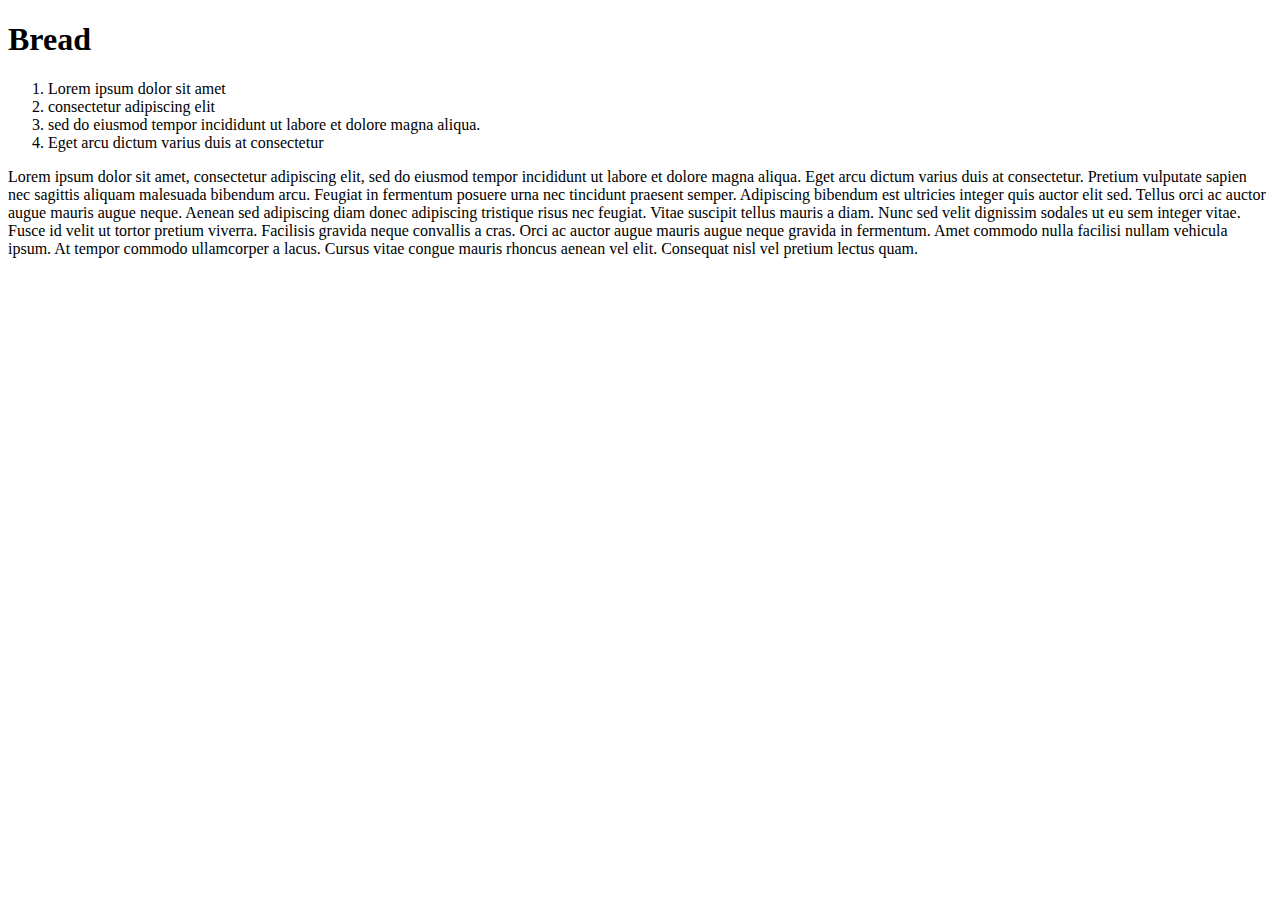
==== pages/bread.html @ 3bf689af "Created each recipie page with a list for ingrediants and the instuctions" ====
<!DOCTYPE html>
<html lang="en">
<head>
    <meta charset="UTF-8">
    <meta http-equiv="X-UA-Compatible" content="IE=edge">
    <meta name="viewport" content="width=device-width, initial-scale=1.0">
    <title>Bread</title>
</head>
<body>
    <h1>Bread</h1>
    <ol>
        <li>Lorem ipsum dolor sit amet</li>
        <li>consectetur adipiscing elit</li>
        <li>sed do eiusmod tempor incididunt ut labore et dolore magna aliqua.</li>
        <li>Eget arcu dictum varius duis at consectetur</li>
    </ol>
    <p>Lorem ipsum dolor sit amet, consectetur adipiscing elit, sed do eiusmod tempor incididunt ut labore et dolore magna aliqua. Eget arcu dictum varius duis at consectetur. Pretium vulputate sapien nec sagittis aliquam malesuada bibendum arcu. Feugiat in fermentum posuere urna nec tincidunt praesent semper. Adipiscing bibendum est ultricies integer quis auctor elit sed. Tellus orci ac auctor augue mauris augue neque. Aenean sed adipiscing diam donec adipiscing tristique risus nec feugiat. Vitae suscipit tellus mauris a diam. Nunc sed velit dignissim sodales ut eu sem integer vitae. Fusce id velit ut tortor pretium viverra. Facilisis gravida neque convallis a cras. Orci ac auctor augue mauris augue neque gravida in fermentum. Amet commodo nulla facilisi nullam vehicula ipsum. At tempor commodo ullamcorper a lacus. Cursus vitae congue mauris rhoncus aenean vel elit. Consequat nisl vel pretium lectus quam.</p>
</body>
</html>
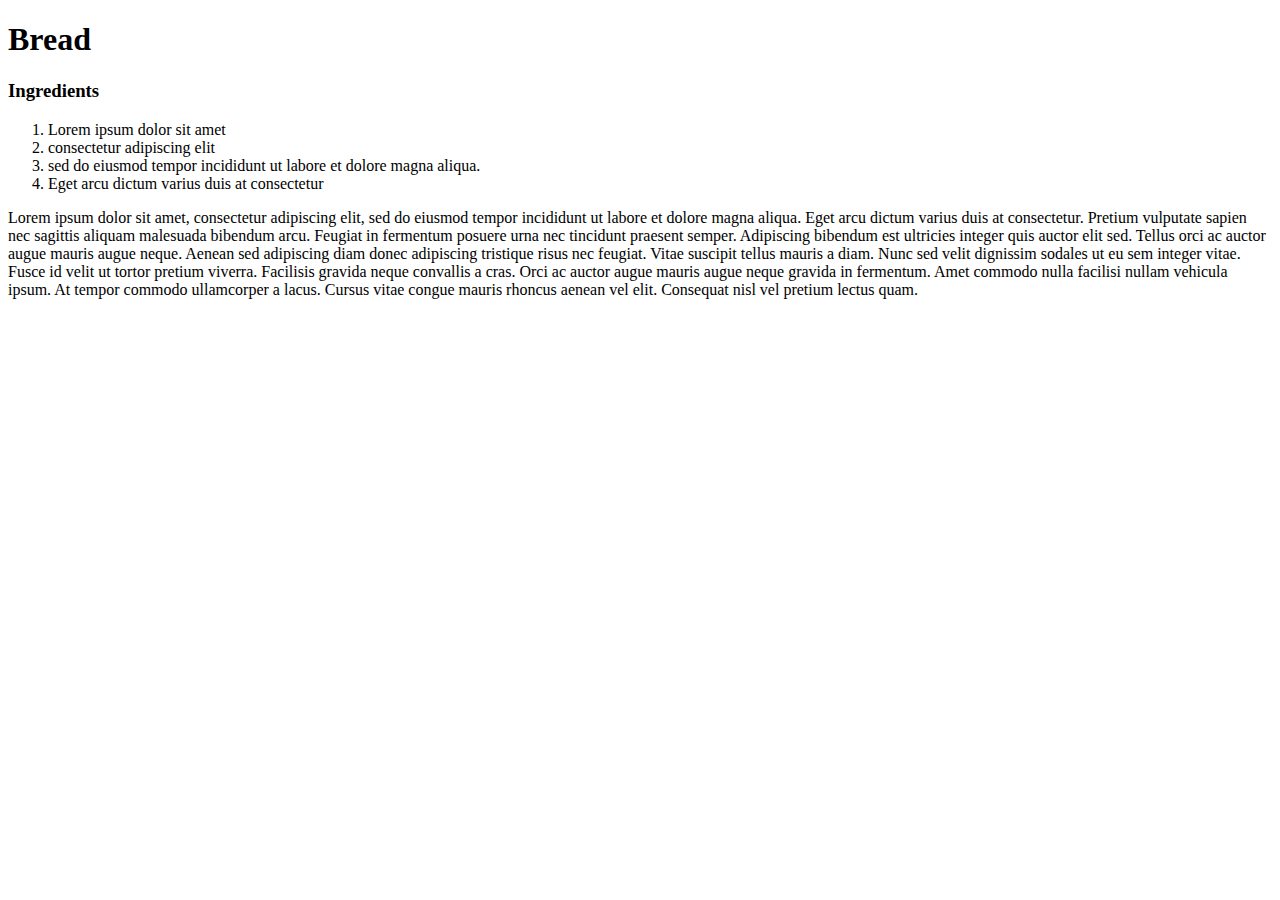
==== commit 4f5552c4: "Fixed a typo and added labels." ====
--- a/pages/bread.html
+++ b/pages/bread.html
@@ -8,6 +8,7 @@
 </head>
 <body>
     <h1>Bread</h1>
+    <h3>Ingredients</h3>
     <ol>
         <li>Lorem ipsum dolor sit amet</li>
         <li>consectetur adipiscing elit</li>
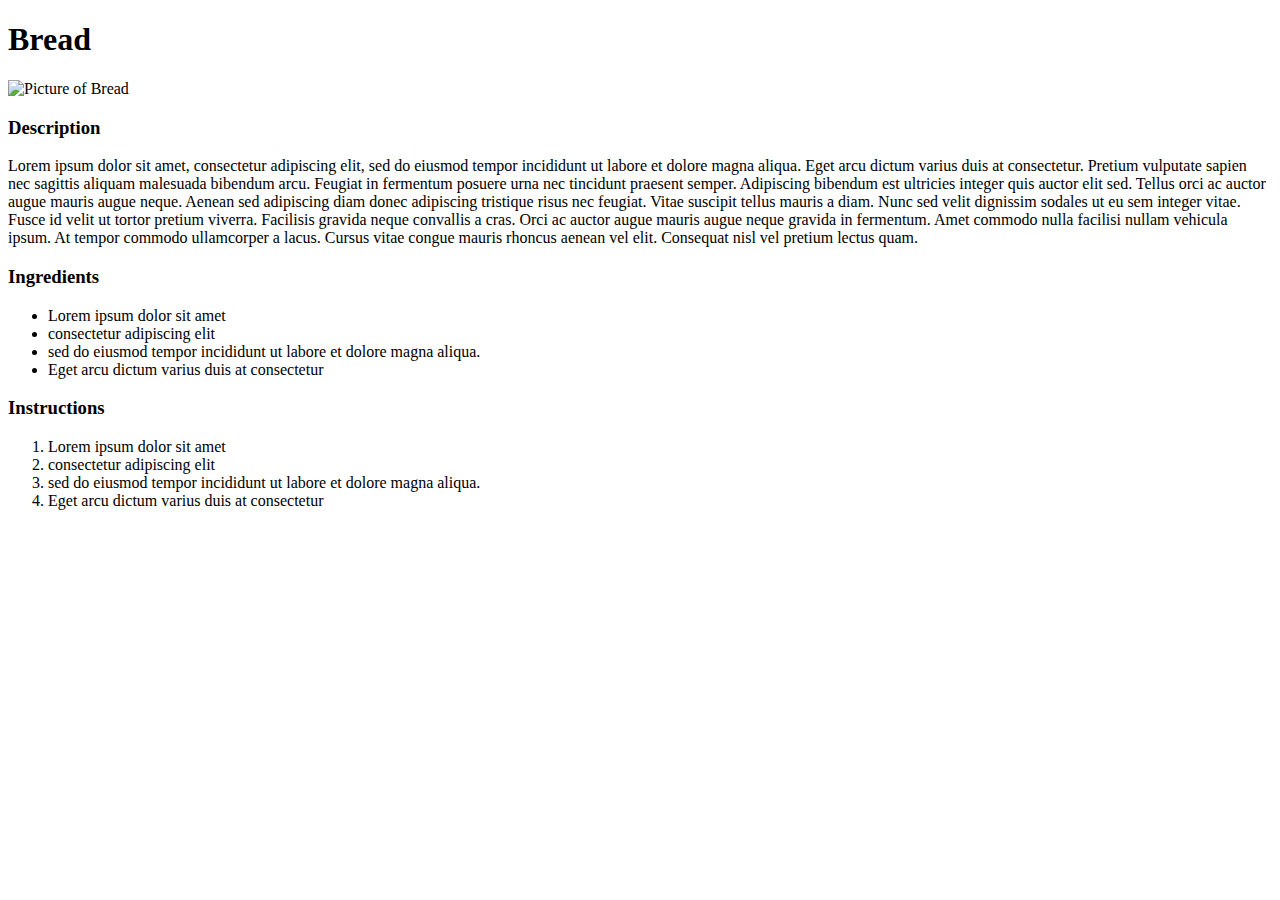
==== commit 63dd9617: "Added a description and picture to the recipies" ====
--- a/pages/bread.html
+++ b/pages/bread.html
@@ -8,13 +8,22 @@
 </head>
 <body>
     <h1>Bread</h1>
+    <img src="../images/bread.jpg" alt="Picture of Bread">
+    <h3>Description</h3>
+    <p>Lorem ipsum dolor sit amet, consectetur adipiscing elit, sed do eiusmod tempor incididunt ut labore et dolore magna aliqua. Eget arcu dictum varius duis at consectetur. Pretium vulputate sapien nec sagittis aliquam malesuada bibendum arcu. Feugiat in fermentum posuere urna nec tincidunt praesent semper. Adipiscing bibendum est ultricies integer quis auctor elit sed. Tellus orci ac auctor augue mauris augue neque. Aenean sed adipiscing diam donec adipiscing tristique risus nec feugiat. Vitae suscipit tellus mauris a diam. Nunc sed velit dignissim sodales ut eu sem integer vitae. Fusce id velit ut tortor pretium viverra. Facilisis gravida neque convallis a cras. Orci ac auctor augue mauris augue neque gravida in fermentum. Amet commodo nulla facilisi nullam vehicula ipsum. At tempor commodo ullamcorper a lacus. Cursus vitae congue mauris rhoncus aenean vel elit. Consequat nisl vel pretium lectus quam.</p>
     <h3>Ingredients</h3>
+    <ul>
+        <li>Lorem ipsum dolor sit amet</li>
+        <li>consectetur adipiscing elit</li>
+        <li>sed do eiusmod tempor incididunt ut labore et dolore magna aliqua.</li>
+        <li>Eget arcu dictum varius duis at consectetur</li>
+    </ul>
+    <h3>Instructions</h3>
     <ol>
         <li>Lorem ipsum dolor sit amet</li>
         <li>consectetur adipiscing elit</li>
         <li>sed do eiusmod tempor incididunt ut labore et dolore magna aliqua.</li>
         <li>Eget arcu dictum varius duis at consectetur</li>
     </ol>
-    <p>Lorem ipsum dolor sit amet, consectetur adipiscing elit, sed do eiusmod tempor incididunt ut labore et dolore magna aliqua. Eget arcu dictum varius duis at consectetur. Pretium vulputate sapien nec sagittis aliquam malesuada bibendum arcu. Feugiat in fermentum posuere urna nec tincidunt praesent semper. Adipiscing bibendum est ultricies integer quis auctor elit sed. Tellus orci ac auctor augue mauris augue neque. Aenean sed adipiscing diam donec adipiscing tristique risus nec feugiat. Vitae suscipit tellus mauris a diam. Nunc sed velit dignissim sodales ut eu sem integer vitae. Fusce id velit ut tortor pretium viverra. Facilisis gravida neque convallis a cras. Orci ac auctor augue mauris augue neque gravida in fermentum. Amet commodo nulla facilisi nullam vehicula ipsum. At tempor commodo ullamcorper a lacus. Cursus vitae congue mauris rhoncus aenean vel elit. Consequat nisl vel pretium lectus quam.</p>
 </body>
 </html>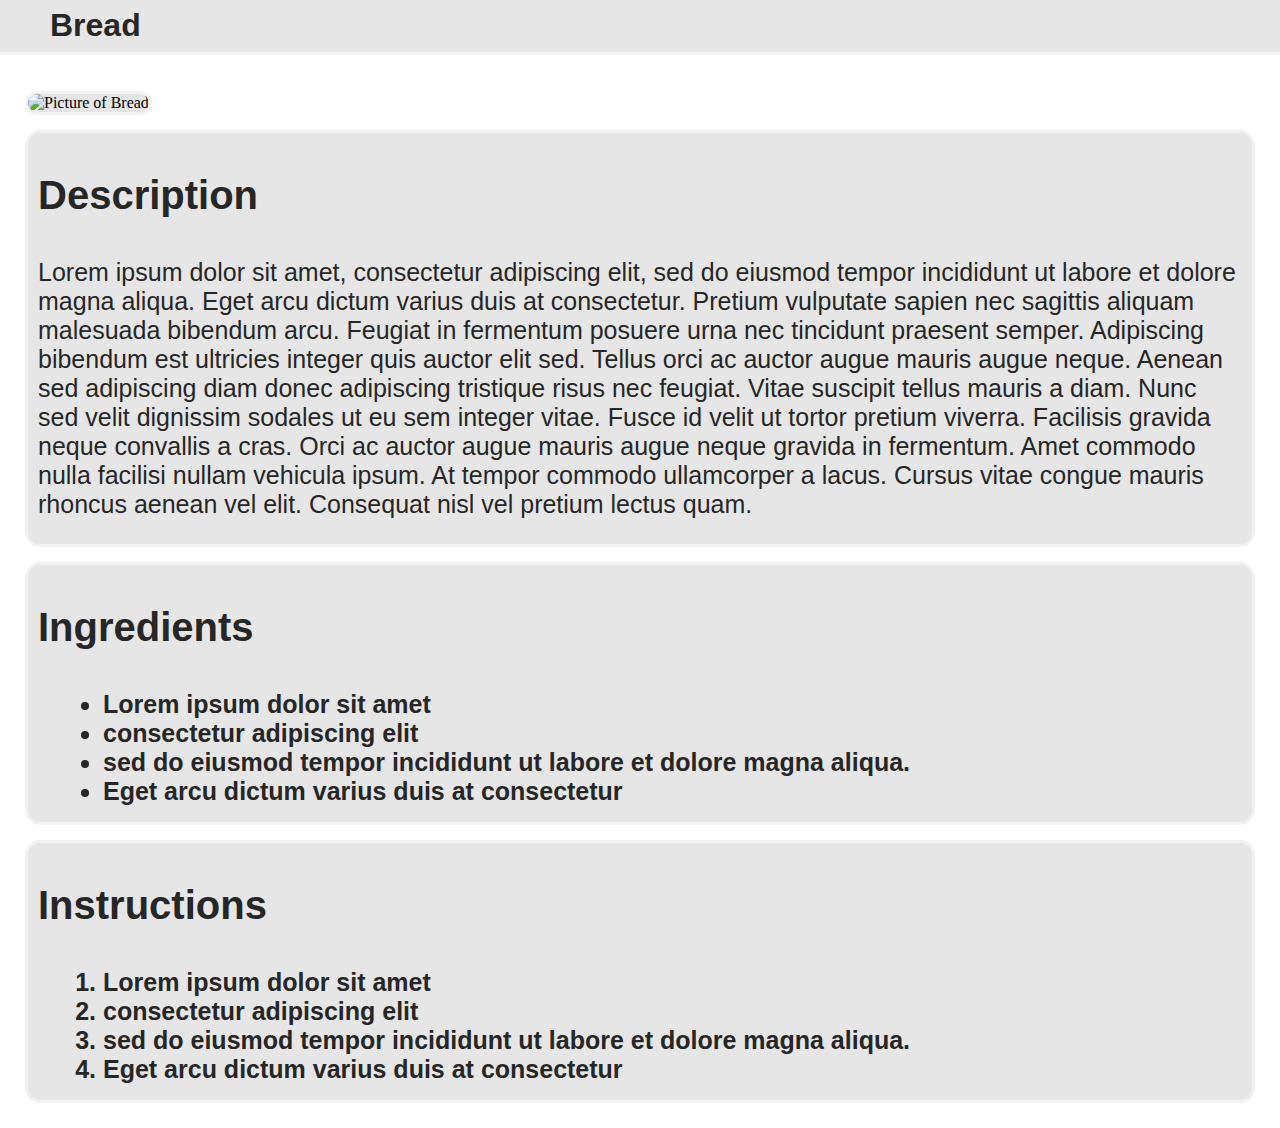
==== commit b23f9794: "Added CSS to bread.html and waffles.html" ====
--- a/pages/bread.html
+++ b/pages/bread.html
@@ -4,26 +4,33 @@
     <meta charset="UTF-8">
     <meta http-equiv="X-UA-Compatible" content="IE=edge">
     <meta name="viewport" content="width=device-width, initial-scale=1.0">
+    <link rel="stylesheet" href="../style.css">
     <title>Bread</title>
 </head>
 <body>
-    <h1>Bread</h1>
-    <img src="../images/bread.jpg" alt="Picture of Bread">
-    <h3>Description</h3>
-    <p>Lorem ipsum dolor sit amet, consectetur adipiscing elit, sed do eiusmod tempor incididunt ut labore et dolore magna aliqua. Eget arcu dictum varius duis at consectetur. Pretium vulputate sapien nec sagittis aliquam malesuada bibendum arcu. Feugiat in fermentum posuere urna nec tincidunt praesent semper. Adipiscing bibendum est ultricies integer quis auctor elit sed. Tellus orci ac auctor augue mauris augue neque. Aenean sed adipiscing diam donec adipiscing tristique risus nec feugiat. Vitae suscipit tellus mauris a diam. Nunc sed velit dignissim sodales ut eu sem integer vitae. Fusce id velit ut tortor pretium viverra. Facilisis gravida neque convallis a cras. Orci ac auctor augue mauris augue neque gravida in fermentum. Amet commodo nulla facilisi nullam vehicula ipsum. At tempor commodo ullamcorper a lacus. Cursus vitae congue mauris rhoncus aenean vel elit. Consequat nisl vel pretium lectus quam.</p>
-    <h3>Ingredients</h3>
-    <ul>
-        <li>Lorem ipsum dolor sit amet</li>
-        <li>consectetur adipiscing elit</li>
-        <li>sed do eiusmod tempor incididunt ut labore et dolore magna aliqua.</li>
-        <li>Eget arcu dictum varius duis at consectetur</li>
-    </ul>
-    <h3>Instructions</h3>
-    <ol>
-        <li>Lorem ipsum dolor sit amet</li>
-        <li>consectetur adipiscing elit</li>
-        <li>sed do eiusmod tempor incididunt ut labore et dolore magna aliqua.</li>
-        <li>Eget arcu dictum varius duis at consectetur</li>
-    </ol>
+    <h1 class="Topbar">Bread</h1>
+    <img src="../images/bread.jpg" alt="Picture of Bread" class="Space Image">
+    <div class="Space text">
+        <h3>Description</h3>
+        <p>Lorem ipsum dolor sit amet, consectetur adipiscing elit, sed do eiusmod tempor incididunt ut labore et dolore magna aliqua. Eget arcu dictum varius duis at consectetur. Pretium vulputate sapien nec sagittis aliquam malesuada bibendum arcu. Feugiat in fermentum posuere urna nec tincidunt praesent semper. Adipiscing bibendum est ultricies integer quis auctor elit sed. Tellus orci ac auctor augue mauris augue neque. Aenean sed adipiscing diam donec adipiscing tristique risus nec feugiat. Vitae suscipit tellus mauris a diam. Nunc sed velit dignissim sodales ut eu sem integer vitae. Fusce id velit ut tortor pretium viverra. Facilisis gravida neque convallis a cras. Orci ac auctor augue mauris augue neque gravida in fermentum. Amet commodo nulla facilisi nullam vehicula ipsum. At tempor commodo ullamcorper a lacus. Cursus vitae congue mauris rhoncus aenean vel elit. Consequat nisl vel pretium lectus quam.</p>
+    </div>
+    <div class="Space text">
+        <h3>Ingredients</h3>
+        <ul>
+            <li>Lorem ipsum dolor sit amet</li>
+            <li>consectetur adipiscing elit</li>
+            <li>sed do eiusmod tempor incididunt ut labore et dolore magna aliqua.</li>
+            <li>Eget arcu dictum varius duis at consectetur</li>
+        </ul>
+    </div>
+    <div class="Space text bottom">
+        <h3>Instructions</h3>
+        <ol>
+            <li>Lorem ipsum dolor sit amet</li>
+            <li>consectetur adipiscing elit</li>
+            <li>sed do eiusmod tempor incididunt ut labore et dolore magna aliqua.</li>
+            <li>Eget arcu dictum varius duis at consectetur</li>
+        </ol>
+    </div>
 </body>
 </html>--- a/style.css
+++ b/style.css
@@ -0,0 +1,78 @@
+h1 {
+    font-family: Arial, Helvetica, sans-serif;
+    color: hsl(0, 0%, 15%);
+}
+
+h3 {
+    font-family: Arial, Helvetica, sans-serif;
+    color: hsl(0, 0%, 15%);
+    font-size: 40px;
+}
+
+p {
+    font-family: Arial, Helvetica, sans-serif;
+    color: hsl(0, 0%, 15%);
+    font-size: 25px;
+}
+
+a, li {
+    font-family: Arial, Helvetica, sans-serif;
+    color: hsl(0, 0%, 15%);
+    text-decoration: none;
+    font-size: 25px;
+    font-weight: bold;
+}
+
+li {
+    margin-left: 25px;
+}
+
+a:hover {
+    font-size: 1.1em;
+}
+
+a:active {
+    font-size: 1.2em;
+}
+
+body, html {
+    margin: 0;
+    padding: 0;
+}
+
+.Topbar {
+    background-color: hsl(0, 0%, 90%);
+    border-bottom: solid;
+    border-color: hsl(0, 0%, 95%);
+    height: 45px;
+    margin-top: 0;
+    margin-left: 0;
+    padding-left: 50px;
+    padding-top: 7px;
+}
+
+.Space {
+    margin-left: 25px;
+    margin-right: 25px;
+    margin-top: 15px;
+    border: solid;
+    position: inline-block;
+    width: auto;
+    background-color: hsl(0, 0%, 90%);
+    border-color: hsl(0, 0%, 95%);
+    border-radius: 15px;
+}
+
+.Space.text {
+    padding-left: 10px;
+    padding-right: 10px;
+}
+
+.Space.Image {
+    width: 600px;
+    height: auto;
+}
+
+.Space.bottom {
+    margin-bottom: 25px;
+}